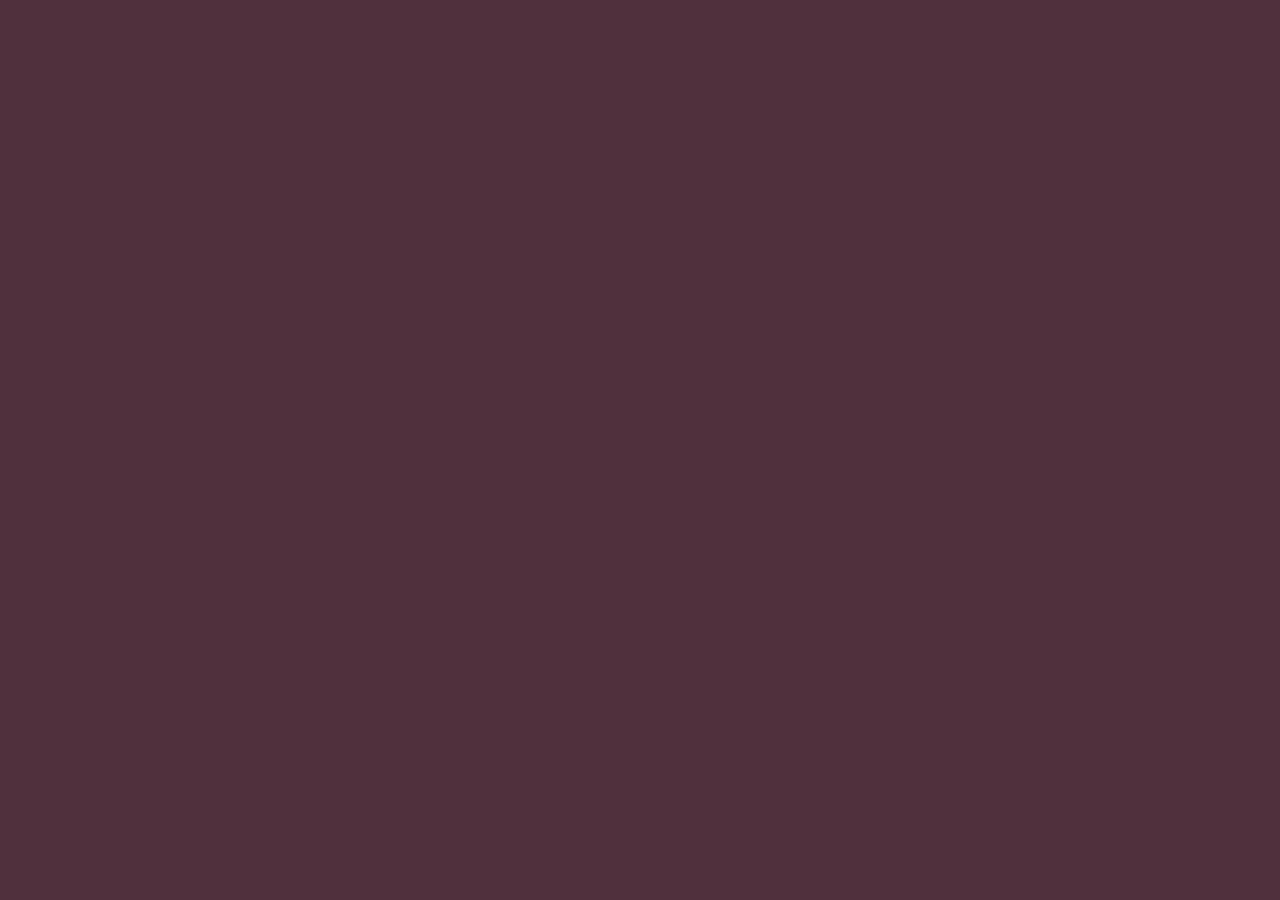
==== index.html @ 1ea47346 "Bring shadow back." ====
<html>
<head>
  <title>My index</title>

  <link rel="apple-touch-icon" sizes="57x57" href="/resources/favicon/apple-icon-57x57.png">
  <link rel="apple-touch-icon" sizes="60x60" href="/resources/favicon/apple-icon-60x60.png">
  <link rel="apple-touch-icon" sizes="72x72" href="/resources/favicon/apple-icon-72x72.png">
  <link rel="apple-touch-icon" sizes="76x76" href="/resources/favicon/apple-icon-76x76.png">
  <link rel="apple-touch-icon" sizes="114x114" href="/resources/favicon/apple-icon-114x114.png">
  <link rel="apple-touch-icon" sizes="120x120" href="/resources/favicon/apple-icon-120x120.png">
  <link rel="apple-touch-icon" sizes="144x144" href="/resources/favicon/apple-icon-144x144.png">
  <link rel="apple-touch-icon" sizes="152x152" href="/resources/favicon/apple-icon-152x152.png">
  <link rel="apple-touch-icon" sizes="180x180" href="/resources/favicon/apple-icon-180x180.png">
  <link rel="icon" type="image/png" sizes="192x192"  href="/resources/favicon/android-icon-192x192.png">
  <link rel="icon" type="image/png" sizes="32x32" href="/resources/favicon/favicon-32x32.png">
  <link rel="icon" type="image/png" sizes="96x96" href="/resources/favicon/favicon-96x96.png">
  <link rel="icon" type="image/png" sizes="16x16" href="/resources/favicon/favicon-16x16.png">
  <link rel="manifest" href="/resources/favicon/manifest.json">
  <meta name="msapplication-TileColor" content="dimgrey">
  <meta name="msapplication-TileImage" content="/resources/favicon/ms-icon-144x144.png">
  <meta name="theme-color" content="dimgrey">
  <meta name="apple-mobile-web-app-status-bar-style" content="dimgrey">
  <meta content="width=device-width, initial-scale=1.0, minimum-scale=1.0" name="viewport">

  <style></style>
  <script>
    // Search
    function search(engine){
      const engineMap={
        "baidu":{
          "searchURL":"https://www.baidu.com/s?wd=",
        },
        "google":{
          "searchURL":"https://www.google.com/search?q=",
        },
      };
      const keywords=document.getElementById('keywords').value;
      window.open(engineMap[engine].searchURL+encodeURIComponent(keywords));
    }
  </script>
  <script>
    //AQI
    function printAQI(dataOfAQI){
      const theAQIDOM=document.getElementById('aqi');
      theAQIDOM.innerHTML='Beijing\'s AQI is: '+dataOfAQI.data.aqi;
      theAQIDOM.parentNode.classList.remove("hide");
    }
  </script>
  <script>
    //Theme color
    const changeColor = () => {
      const now = new Date();
      const huePerSecond = 360 / (24 * 60 * 60);
      const secondsThisDay = now.getHours() * 60 * 60 + now.getMinutes() * 60 + now.getSeconds();
      const hueThisSecond = huePerSecond * secondsThisDay;
      const hueThisSecondRollToYellow = (hueThisSecond + 60) % 360;
      const mainColorString = `hsl(${hueThisSecondRollToYellow}, 25%, 31.25%)`;
      const lightColorString = `hsl(${hueThisSecondRollToYellow}, 12.5%, 50%)`;
      const darkColorString = `hsl(${hueThisSecondRollToYellow}, 25%, 25%)`;
      document.querySelector("meta[name=theme-color]").setAttribute("content", mainColorString);
      document.querySelector("meta[name=apple-mobile-web-app-status-bar-style]").setAttribute("content", darkColorString);
      const style=`
*{
  font-size: 1.005em;
  color: #e4e4db;
  margin: 0 0 0 0;
  padding: 0 0 0 0;
}
a{
  text-decoration: none;
}
input{
  border: none;
  outline: none;
  -webkit-appearance: none;
}
input::placeholder{
  color: rgba(0,0,0,0.35);
}
body{
  display: flex;
  flex-direction: column;
  background-color: ${darkColorString};
}
#search{
  display: flex;
  flex-direction: row;
}
#keywords-frame{
  height: 100%;
  border-radius: 1.2em;
  flex-grow: 1;
  background-color: ${darkColorString};
  margin-right: 0.5em;
  padding-left: 1.2em;
  padding-right: 1.2em;
  display: flex;
  align-items: center;
  justify-content: center;
  box-shadow: inset 0 1px 2px rgba(0,0,0,0.50), inset 0 1px 3px rgba(0,0,0,0.12);
}
#keywords{
  background-color: rgba(0,0,0,0);
  height: 100%;
  width: 100%;
}
#input[type="search"]::-webkit-search-cancel-button {   /* select all "X" buttons in search inputs */
}
#search .button{
  background-color: ${mainColorString};
  border: none;
  text-align: center;
  cursor: pointer;
  /*transform: scale(1, 1.8);*/
}
#search .spliter{
  margin-left: 0.1em;
  margin-right: 0.1em;
  /*transform: scale(1, 1.8);*/
}
.list{
  display: flex;
  flex-direction: column;
  flex-wrap: wrap;
}
.list>*{
  font-size: 1em;
  background-color: ${mainColorString};
  margin: 0 0 0.6em 0;
  height: 2.4em;
  display: flex;
  align-items: center;
  justify-content: center;
  padding: 0.6em 0.6em 0.6em 0.6em;
  box-shadow: 0 1px 3px rgba(0,0,0,0.12), 0 1px 2px rgba(0,0,0,0.24);
}
.divide{
  height: 0.6em;
  background-color: ${darkColorString};
  padding: 0 0 0 0;
  margin: 0 0 0 0;
  box-shadow: inset 0 1px 2px rgba(0,0,0,0.24), inset 0 1px 3px rgba(0,0,0,0.12);
}
.texture{
  mask-image: url(/resources/texture.png);
  -webkit-mask-image: url(/resources/texture.png);
  mask-repeat: repeat;
  -webkit-mask-repeat: repeat;
  mask-size: 90px 90px;
  -webkit-mask-size: 90px 90px;
  mask-mode: luminance;
  -webkit-mask-mode: luminance;
}
    `;
      document.querySelector('style').innerHTML = style;
    };
    changeColor();
    // setInterval(changeColor, 1000);
  </script>
</head>
<body class="texture">
  <div class="list texture">
    <div class="divide"></div>
    <div id="search">
      <div id="keywords-frame" class="texture">
        <input id="keywords" type="search" placeholder="Baidu is sucks!" autofocus />
      </div>
      <span class="button" onclick="search('google')">Google</span>
      <span class="spliter">|</span>
      <span class="button" onclick="search('baidu')">Baidu</span>
    </div>
    <div>
      <span id="aqi">Loading Beijing's AQI...</span>
    </div>
    <div>
      <a href="./Chromium_Runner_Game-master/offline.html">Chrome Runner Game</a>
    </div>
    <div>
      <a href="./share">Things to share</a>
    </div>
  </div>

  <script>
    //Enter to search
    document.getElementById('keywords').addEventListener('keypress',(event)=>{
      if(event.key==='Enter'){
        const keywords=document.getElementById('keywords').value;
        if(!/\p{Script=Han}/u.test(keywords)) {
          search('google');
        }else{
          search('baidu');
        }
      }
    });
  </script>

  <script src="https://api.waqi.info/feed/@1451/?token=2475d6e66453a3dc020f3d269b37958166df14d8&callback=printAQI"></script>
</body>
</html>
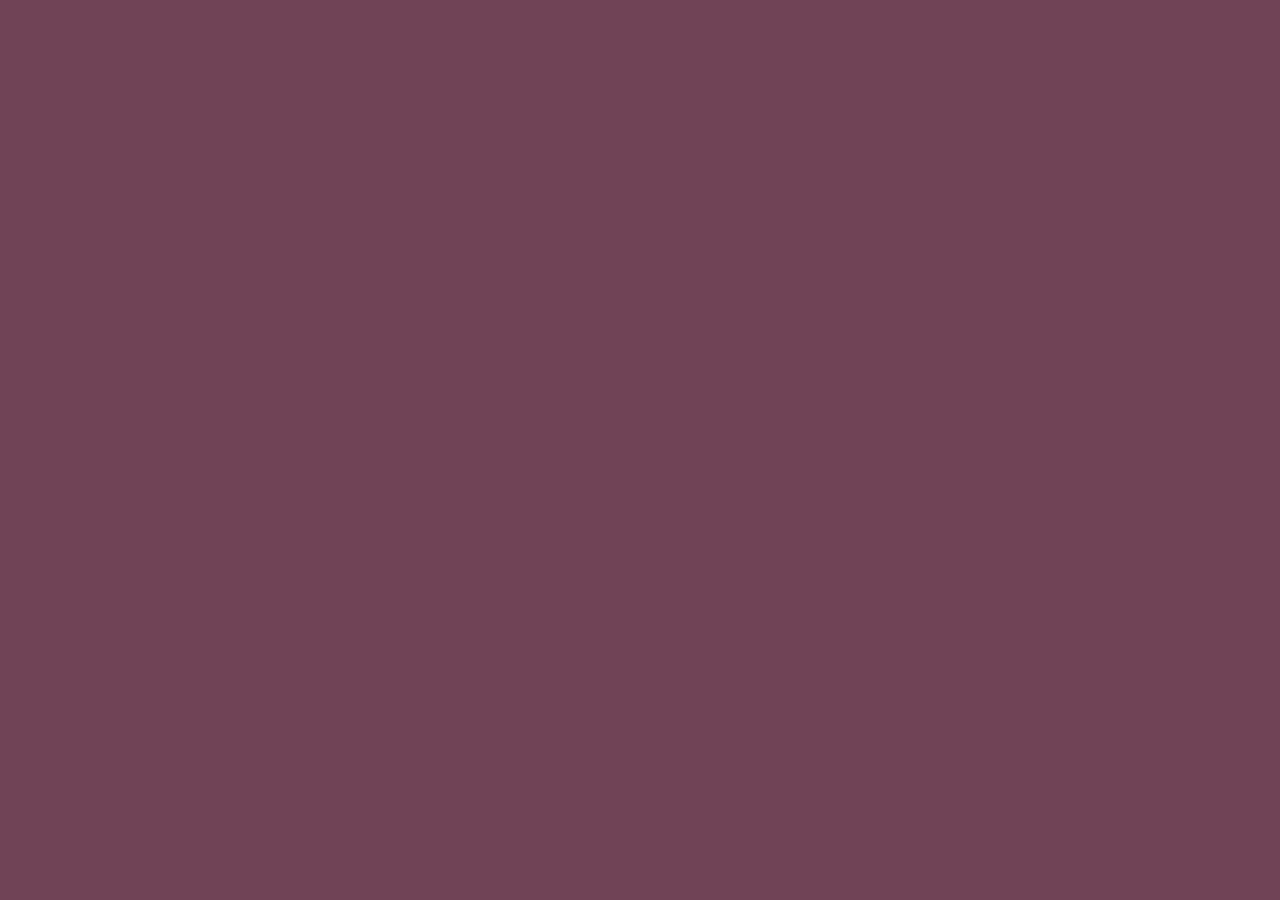
==== commit 944d2d97: "Make it brighter." ====
--- a/index.html
+++ b/index.html
@@ -1,6 +1,6 @@
 <html>
 <head>
-  <title>My index</title>
+  <title>LiBook's website</title>
 
   <link rel="apple-touch-icon" sizes="57x57" href="/resources/favicon/apple-icon-57x57.png">
   <link rel="apple-touch-icon" sizes="60x60" href="/resources/favicon/apple-icon-60x60.png">
@@ -54,9 +54,8 @@
       const secondsThisDay = now.getHours() * 60 * 60 + now.getMinutes() * 60 + now.getSeconds();
       const hueThisSecond = huePerSecond * secondsThisDay;
       const hueThisSecondRollToYellow = (hueThisSecond + 60) % 360;
-      const mainColorString = `hsl(${hueThisSecondRollToYellow}, 25%, 31.25%)`;
-      const lightColorString = `hsl(${hueThisSecondRollToYellow}, 12.5%, 50%)`;
-      const darkColorString = `hsl(${hueThisSecondRollToYellow}, 25%, 25%)`;
+      const mainColorString = `hsl(${hueThisSecondRollToYellow}, 25%, 42%)`;
+      const darkColorString = `hsl(${hueThisSecondRollToYellow}, 25%, 35%)`;
       document.querySelector("meta[name=theme-color]").setAttribute("content", mainColorString);
       document.querySelector("meta[name=apple-mobile-web-app-status-bar-style]").setAttribute("content", darkColorString);
       const style=`
@@ -76,6 +75,8 @@
 }
 input::placeholder{
   color: rgba(0,0,0,0.35);
+}
+input[type="search"]::-webkit-search-cancel-button {   /* select all "X" buttons in search inputs */
 }
 body{
   display: flex;
@@ -103,8 +104,6 @@
   background-color: rgba(0,0,0,0);
   height: 100%;
   width: 100%;
-}
-#input[type="search"]::-webkit-search-cancel-button {   /* select all "X" buttons in search inputs */
 }
 #search .button{
   background-color: ${mainColorString};
@@ -146,8 +145,8 @@
   -webkit-mask-image: url(/resources/texture.png);
   mask-repeat: repeat;
   -webkit-mask-repeat: repeat;
-  mask-size: 90px 90px;
-  -webkit-mask-size: 90px 90px;
+  mask-size: 100px 100px;
+  -webkit-mask-size: 100px 100px;
   mask-mode: luminance;
   -webkit-mask-mode: luminance;
 }
@@ -155,7 +154,7 @@
       document.querySelector('style').innerHTML = style;
     };
     changeColor();
-    // setInterval(changeColor, 1000);
+    setInterval(changeColor, 1000);
   </script>
 </head>
 <body class="texture">
@@ -170,10 +169,10 @@
       <span class="button" onclick="search('baidu')">Baidu</span>
     </div>
     <div>
-      <span id="aqi">Loading Beijing's AQI...</span>
+      <a href="https://libook.com.cn/blog">My blog</a>
     </div>
     <div>
-      <a href="./Chromium_Runner_Game-master/offline.html">Chrome Runner Game</a>
+      <span id="aqi">Loading Beijing's AQI...</span>
     </div>
     <div>
       <a href="./share">Things to share</a>
